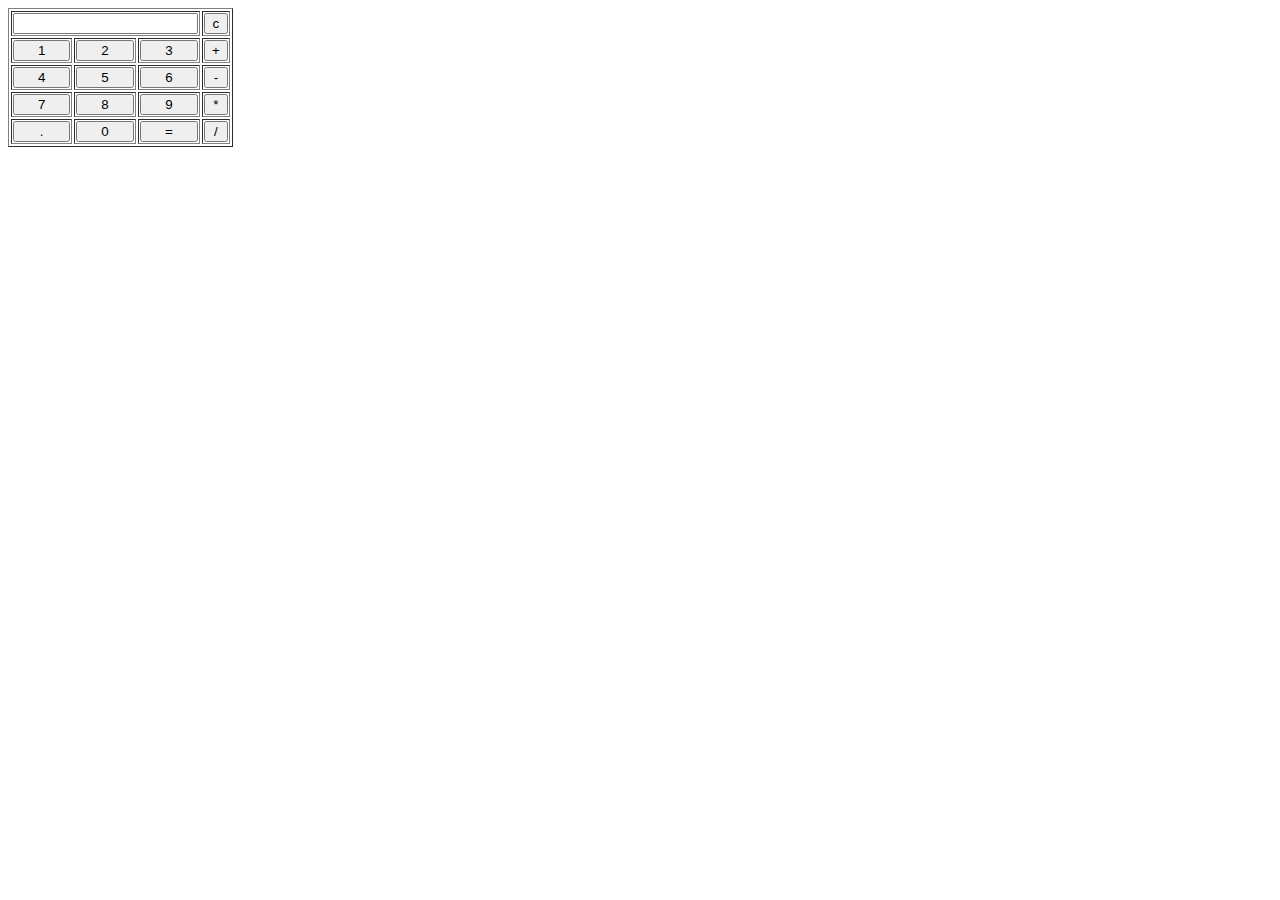
==== index.html @ 88aa5c4e "add" ====
<html> 
   <head> 
      <script> 
         //fonction qui évalue le chiffre et renvoie la sortie
         function calculer() 
         { 
             let a = document.getElementById("output").value 
             let b = eval(a) 
             document.getElementById("output").value = b 
         } 
         //fonction qui affiche la valeur
         function afficher(val) 
         { 
             document.getElementById("output").value+=val 
         } 
         //fonction qui efface l'écran 
         function effacer() 
         { 
             document.getElementById("output").value = "" 
         } 
      </script>
      <style>
        td button{width:100%}
      </style>
   </head> 
   <body> 
      <table border="1"> 
         <tr> 
            <td colspan="3"><input id="output"/></td> 
            <td><button onclick="effacer()">c</button></td> 
         </tr> 
         <tr> 
            <td><button onclick="afficher('1')">1</button></td> 
            <td><button onclick="afficher('2')">2</button></td> 
            <td><button onclick="afficher('3')">3</button></td> 
            <td><button onclick="afficher('+')">+</button></td> 
         </tr> 
         <tr> 
            <td><button onclick="afficher('4')">4</button></td> 
            <td><button onclick="afficher('5')">5</button></td> 
            <td><button onclick="afficher('6')">6</button></td> 
            <td><button onclick="afficher('-')">-</button></td> 
         </tr> 
         <tr> 
            <td><button onclick="afficher('7')">7</button></td> 
            <td><button onclick="afficher('8')">8</button></td> 
            <td><button onclick="afficher('9')">9</button></td> 
            <td><button onclick="afficher('*')">*</button></td> 
         </tr> 
         <tr>
            <td><button onclick="afficher('.')">.</button></td> 
            <td><button onclick="afficher('0')">0</button></td> 
            <td><button onclick="calculer()">=</button></td> 
            <td><button onclick="afficher('/')">/</button></td> 
         </tr> 
      </table> 
   </body> 
</html>
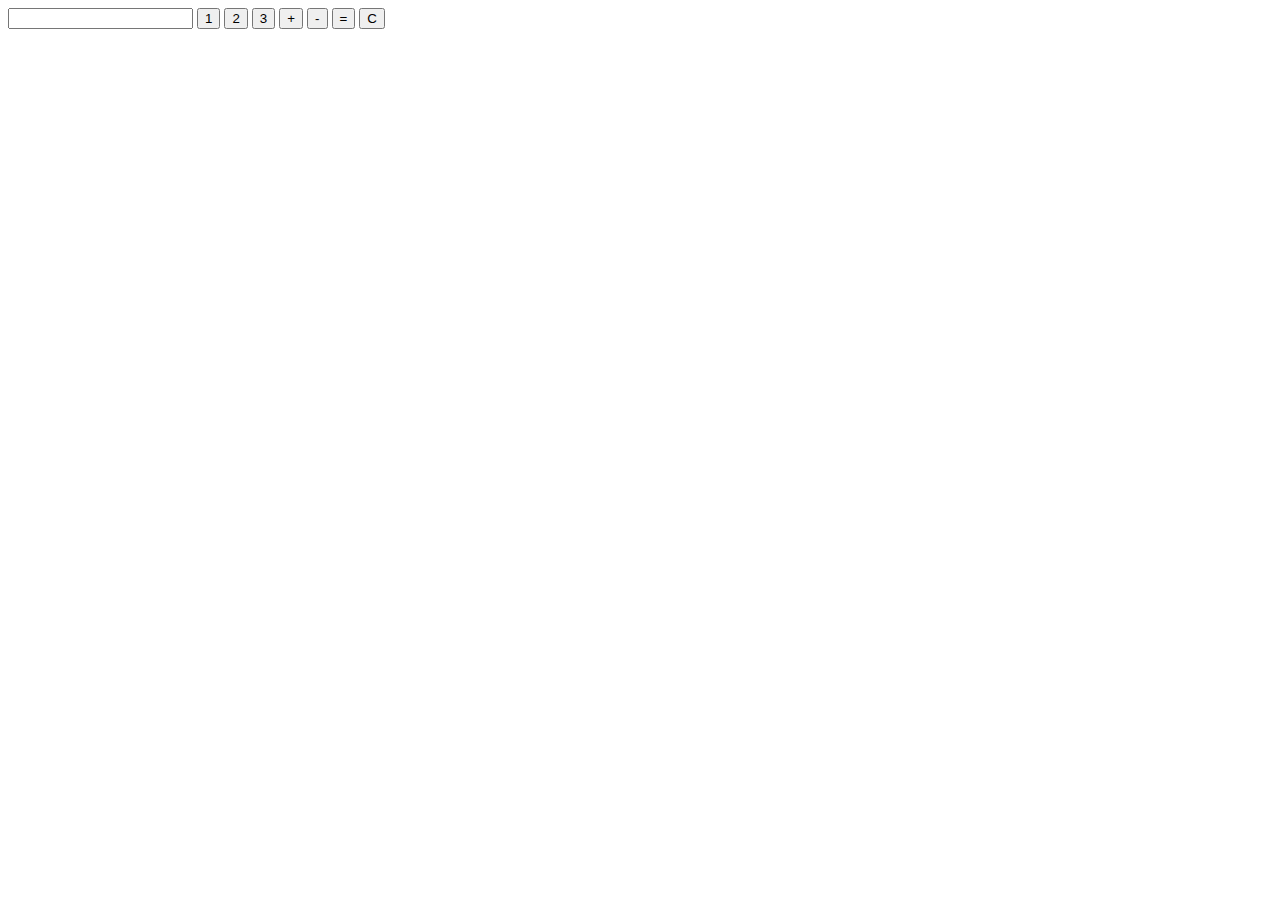
==== commit 80f0057a: "change" ====
--- a/index.html
+++ b/index.html
@@ -1,58 +1,20 @@
-<html> 
-   <head> 
-      <script> 
-         //fonction qui évalue le chiffre et renvoie la sortie
-         function calculer() 
-         { 
-             let a = document.getElementById("output").value 
-             let b = eval(a) 
-             document.getElementById("output").value = b 
-         } 
-         //fonction qui affiche la valeur
-         function afficher(val) 
-         { 
-             document.getElementById("output").value+=val 
-         } 
-         //fonction qui efface l'écran 
-         function effacer() 
-         { 
-             document.getElementById("output").value = "" 
-         } 
-      </script>
-      <style>
-        td button{width:100%}
-      </style>
-   </head> 
-   <body> 
-      <table border="1"> 
-         <tr> 
-            <td colspan="3"><input id="output"/></td> 
-            <td><button onclick="effacer()">c</button></td> 
-         </tr> 
-         <tr> 
-            <td><button onclick="afficher('1')">1</button></td> 
-            <td><button onclick="afficher('2')">2</button></td> 
-            <td><button onclick="afficher('3')">3</button></td> 
-            <td><button onclick="afficher('+')">+</button></td> 
-         </tr> 
-         <tr> 
-            <td><button onclick="afficher('4')">4</button></td> 
-            <td><button onclick="afficher('5')">5</button></td> 
-            <td><button onclick="afficher('6')">6</button></td> 
-            <td><button onclick="afficher('-')">-</button></td> 
-         </tr> 
-         <tr> 
-            <td><button onclick="afficher('7')">7</button></td> 
-            <td><button onclick="afficher('8')">8</button></td> 
-            <td><button onclick="afficher('9')">9</button></td> 
-            <td><button onclick="afficher('*')">*</button></td> 
-         </tr> 
-         <tr>
-            <td><button onclick="afficher('.')">.</button></td> 
-            <td><button onclick="afficher('0')">0</button></td> 
-            <td><button onclick="calculer()">=</button></td> 
-            <td><button onclick="afficher('/')">/</button></td> 
-         </tr> 
-      </table> 
-   </body> 
+<!DOCTYPE html>
+<html lang="fr">
+<head>
+    <meta charset="UTF-8">
+    <meta http-equiv="X-UA-Compatible" content="IE=edge">
+    <meta name="viewport" content="width=device-width, initial-scale=1.0">
+    <title>Prototype calculatrice</title>
+    <script src="script.js"></script>
+</head>
+<body>
+    <input type="text" id="afficheur">
+    <button onclick="CliquezNuméro(1)">1</button>
+    <button onclick="CliquezNuméro(2)">2</button>
+    <button onclick="CliquezNuméro(3)">3</button>
+    <button onclick="traitement('+')">+</button>
+    <button onclick="traitement('-')">-</button>
+    <button onclick="Egale()">=</button>
+    <button onclick="supprimer()">C</button>
+</body>
 </html>